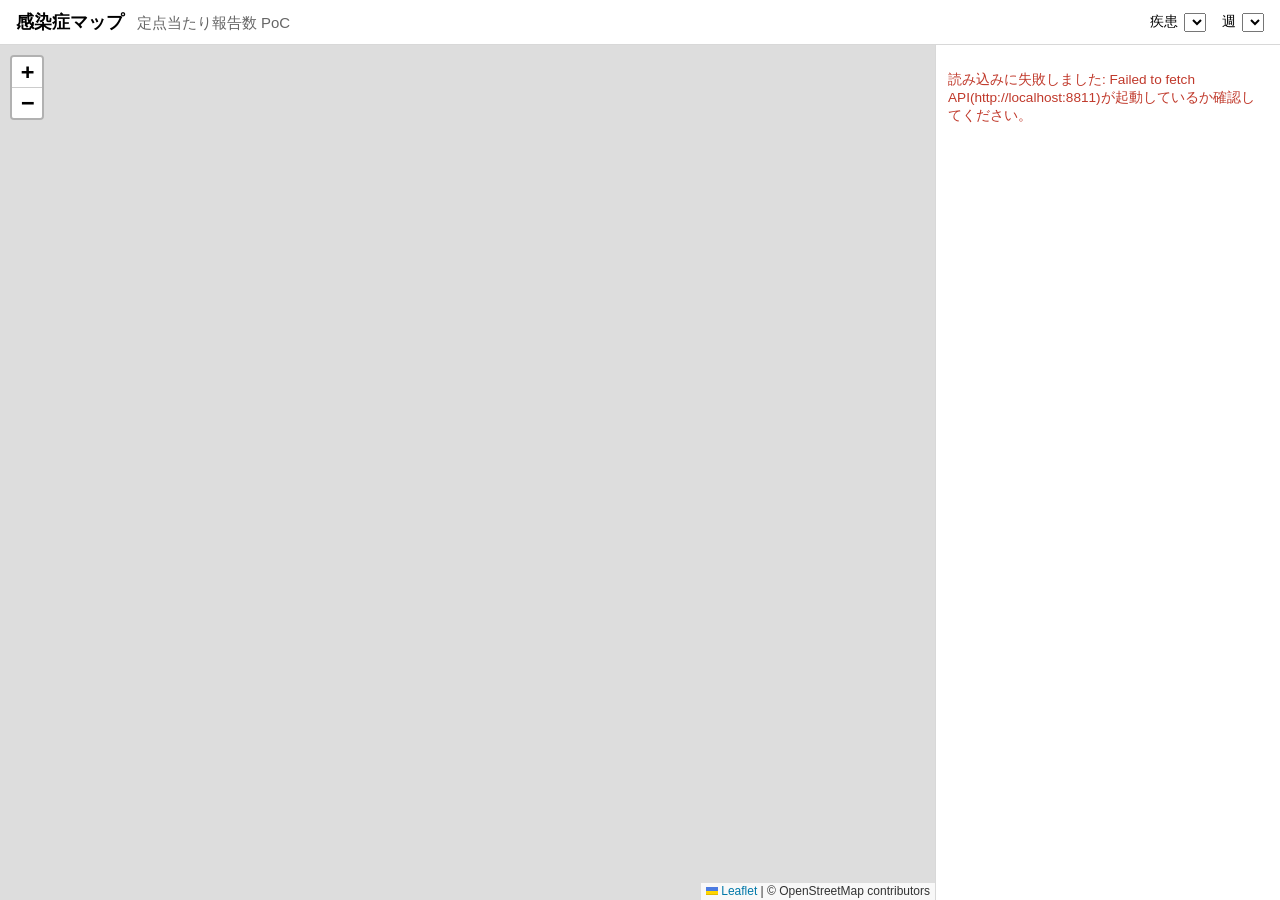
==== frontend/index.html @ 8e567fd1 "Implement MVP: 5-layer infectious disease map pipeline Direct-parse municipalities (神奈川県/千葉市/北九州市/京都" ====
<!doctype html>
<html lang="ja">
<head>
<meta charset="utf-8">
<meta name="viewport" content="width=device-width,initial-scale=1">
<title>感染症マップ (PoC)</title>
<link rel="stylesheet" href="vendor/leaflet/leaflet.css" />
<link rel="stylesheet" href="style.css" />
</head>
<body>
<header>
  <h1>感染症マップ <span class="subtitle">定点当たり報告数 PoC</span></h1>
  <div class="controls">
    <label>疾患
      <select id="disease-select"></select>
    </label>
    <label>週
      <select id="week-select"></select>
    </label>
  </div>
</header>

<main>
  <div id="map"></div>
  <aside id="side-panel">
    <div id="legend"></div>
    <div id="no-data-banner" hidden>この週はこの疾患の報告がありません（全地域0件）。データが無いのではなく「流行なし」を意味します。</div>
    <h2 id="drilldown-title">保健所管区別の内訳</h2>
    <p id="drilldown-hint">地図上の都道府県（神奈川県・京都府・沖縄県）をクリックすると、保健所管区別の内訳が表示されます。</p>
    <table id="drilldown-table" hidden>
      <thead><tr><th>管区</th><th>患者数</th><th>定点当たり報告数</th></tr></thead>
      <tbody></tbody>
    </table>
  </aside>
</main>

<script src="vendor/leaflet/leaflet.js"></script>
<script src="app.js"></script>
</body>
</html>
---- frontend/vendor/leaflet/leaflet.css ----
/* required styles */

.leaflet-pane,
.leaflet-tile,
.leaflet-marker-icon,
.leaflet-marker-shadow,
.leaflet-tile-container,
.leaflet-pane > svg,
.leaflet-pane > canvas,
.leaflet-zoom-box,
.leaflet-image-layer,
.leaflet-layer {
	position: absolute;
	left: 0;
	top: 0;
	}
.leaflet-container {
	overflow: hidden;
	}
.leaflet-tile,
.leaflet-marker-icon,
.leaflet-marker-shadow {
	-webkit-user-select: none;
	   -moz-user-select: none;
	        user-select: none;
	  -webkit-user-drag: none;
	}
/* Prevents IE11 from highlighting tiles in blue */
.leaflet-tile::selection {
	background: transparent;
}
/* Safari renders non-retina tile on retina better with this, but Chrome is worse */
.leaflet-safari .leaflet-tile {
	image-rendering: -webkit-optimize-contrast;
	}
/* hack that prevents hw layers "stretching" when loading new tiles */
.leaflet-safari .leaflet-tile-container {
	width: 1600px;
	height: 1600px;
	-webkit-transform-origin: 0 0;
	}
.leaflet-marker-icon,
.leaflet-marker-shadow {
	display: block;
	}
/* .leaflet-container svg: reset svg max-width decleration shipped in Joomla! (joomla.org) 3.x */
/* .leaflet-container img: map is broken in FF if you have max-width: 100% on tiles */
.leaflet-container .leaflet-overlay-pane svg {
	max-width: none !important;
	max-height: none !important;
	}
.leaflet-container .leaflet-marker-pane img,
.leaflet-container .leaflet-shadow-pane img,
.leaflet-container .leaflet-tile-pane img,
.leaflet-container img.leaflet-image-layer,
.leaflet-container .leaflet-tile {
	max-width: none !important;
	max-height: none !important;
	width: auto;
	padding: 0;
	}

.leaflet-container img.leaflet-tile {
	/* See: https://bugs.chromium.org/p/chromium/issues/detail?id=600120 */
	mix-blend-mode: plus-lighter;
}

.leaflet-container.leaflet-touch-zoom {
	-ms-touch-action: pan-x pan-y;
	touch-action: pan-x pan-y;
	}
.leaflet-container.leaflet-touch-drag {
	-ms-touch-action: pinch-zoom;
	/* Fallback for FF which doesn't support pinch-zoom */
	touch-action: none;
	touch-action: pinch-zoom;
}
.leaflet-container.leaflet-touch-drag.leaflet-touch-zoom {
	-ms-touch-action: none;
	touch-action: none;
}
.leaflet-container {
	-webkit-tap-highlight-color: transparent;
}
.leaflet-container a {
	-webkit-tap-highlight-color: rgba(51, 181, 229, 0.4);
}
.leaflet-tile {
	filter: inherit;
	visibility: hidden;
	}
.leaflet-tile-loaded {
	visibility: inherit;
	}
.leaflet-zoom-box {
	width: 0;
	height: 0;
	-moz-box-sizing: border-box;
	     box-sizing: border-box;
	z-index: 800;
	}
/* workaround for https://bugzilla.mozilla.org/show_bug.cgi?id=888319 */
.leaflet-overlay-pane svg {
	-moz-user-select: none;
	}

.leaflet-pane         { z-index: 400; }

.leaflet-tile-pane    { z-index: 200; }
.leaflet-overlay-pane { z-index: 400; }
.leaflet-shadow-pane  { z-index: 500; }
.leaflet-marker-pane  { z-index: 600; }
.leaflet-tooltip-pane   { z-index: 650; }
.leaflet-popup-pane   { z-index: 700; }

.leaflet-map-pane canvas { z-index: 100; }
.leaflet-map-pane svg    { z-index: 200; }

.leaflet-vml-shape {
	width: 1px;
	height: 1px;
	}
.lvml {
	behavior: url(#default#VML);
	display: inline-block;
	position: absolute;
	}


/* control positioning */

.leaflet-control {
	position: relative;
	z-index: 800;
	pointer-events: visiblePainted; /* IE 9-10 doesn't have auto */
	pointer-events: auto;
	}
.leaflet-top,
.leaflet-bottom {
	position: absolute;
	z-index: 1000;
	pointer-events: none;
	}
.leaflet-top {
	top: 0;
	}
.leaflet-right {
	right: 0;
	}
.leaflet-bottom {
	bottom: 0;
	}
.leaflet-left {
	left: 0;
	}
.leaflet-control {
	float: left;
	clear: both;
	}
.leaflet-right .leaflet-control {
	float: right;
	}
.leaflet-top .leaflet-control {
	margin-top: 10px;
	}
.leaflet-bottom .leaflet-control {
	margin-bottom: 10px;
	}
.leaflet-left .leaflet-control {
	margin-left: 10px;
	}
.leaflet-right .leaflet-control {
	margin-right: 10px;
	}


/* zoom and fade animations */

.leaflet-fade-anim .leaflet-popup {
	opacity: 0;
	-webkit-transition: opacity 0.2s linear;
	   -moz-transition: opacity 0.2s linear;
	        transition: opacity 0.2s linear;
	}
.leaflet-fade-anim .leaflet-map-pane .leaflet-popup {
	opacity: 1;
	}
.leaflet-zoom-animated {
	-webkit-transform-origin: 0 0;
	    -ms-transform-origin: 0 0;
	        transform-origin: 0 0;
	}
svg.leaflet-zoom-animated {
	will-change: transform;
}

.leaflet-zoom-anim .leaflet-zoom-animated {
	-webkit-transition: -webkit-transform 0.25s cubic-bezier(0,0,0.25,1);
	   -moz-transition:    -moz-transform 0.25s cubic-bezier(0,0,0.25,1);
	        transition:         transform 0.25s cubic-bezier(0,0,0.25,1);
	}
.leaflet-zoom-anim .leaflet-tile,
.leaflet-pan-anim .leaflet-tile {
	-webkit-transition: none;
	   -moz-transition: none;
	        transition: none;
	}

.leaflet-zoom-anim .leaflet-zoom-hide {
	visibility: hidden;
	}


/* cursors */

.leaflet-interactive {
	cursor: pointer;
	}
.leaflet-grab {
	cursor: -webkit-grab;
	cursor:    -moz-grab;
	cursor:         grab;
	}
.leaflet-crosshair,
.leaflet-crosshair .leaflet-interactive {
	cursor: crosshair;
	}
.leaflet-popup-pane,
.leaflet-control {
	cursor: auto;
	}
.leaflet-dragging .leaflet-grab,
.leaflet-dragging .leaflet-grab .leaflet-interactive,
.leaflet-dragging .leaflet-marker-draggable {
	cursor: move;
	cursor: -webkit-grabbing;
	cursor:    -moz-grabbing;
	cursor:         grabbing;
	}

/* marker & overlays interactivity */
.leaflet-marker-icon,
.leaflet-marker-shadow,
.leaflet-image-layer,
.leaflet-pane > svg path,
.leaflet-tile-container {
	pointer-events: none;
	}

.leaflet-marker-icon.leaflet-interactive,
.leaflet-image-layer.leaflet-interactive,
.leaflet-pane > svg path.leaflet-interactive,
svg.leaflet-image-layer.leaflet-interactive path {
	pointer-events: visiblePainted; /* IE 9-10 doesn't have auto */
	pointer-events: auto;
	}

/* visual tweaks */

.leaflet-container {
	background: #ddd;
	outline-offset: 1px;
	}
.leaflet-container a {
	color: #0078A8;
	}
.leaflet-zoom-box {
	border: 2px dotted #38f;
	background: rgba(255,255,255,0.5);
	}


/* general typography */
.leaflet-container {
	font-family: "Helvetica Neue", Arial, Helvetica, sans-serif;
	font-size: 12px;
	font-size: 0.75rem;
	line-height: 1.5;
	}


/* general toolbar styles */

.leaflet-bar {
	box-shadow: 0 1px 5px rgba(0,0,0,0.65);
	border-radius: 4px;
	}
.leaflet-bar a {
	background-color: #fff;
	border-bottom: 1px solid #ccc;
	width: 26px;
	height: 26px;
	line-height: 26px;
	display: block;
	text-align: center;
	text-decoration: none;
	color: black;
	}
.leaflet-bar a,
.leaflet-control-layers-toggle {
	background-position: 50% 50%;
	background-repeat: no-repeat;
	display: block;
	}
.leaflet-bar a:hover,
.leaflet-bar a:focus {
	background-color: #f4f4f4;
	}
.leaflet-bar a:first-child {
	border-top-left-radius: 4px;
	border-top-right-radius: 4px;
	}
.leaflet-bar a:last-child {
	border-bottom-left-radius: 4px;
	border-bottom-right-radius: 4px;
	border-bottom: none;
	}
.leaflet-bar a.leaflet-disabled {
	cursor: default;
	background-color: #f4f4f4;
	color: #bbb;
	}

.leaflet-touch .leaflet-bar a {
	width: 30px;
	height: 30px;
	line-height: 30px;
	}
.leaflet-touch .leaflet-bar a:first-child {
	border-top-left-radius: 2px;
	border-top-right-radius: 2px;
	}
.leaflet-touch .leaflet-bar a:last-child {
	border-bottom-left-radius: 2px;
	border-bottom-right-radius: 2px;
	}

/* zoom control */

.leaflet-control-zoom-in,
.leaflet-control-zoom-out {
	font: bold 18px 'Lucida Console', Monaco, monospace;
	text-indent: 1px;
	}

.leaflet-touch .leaflet-control-zoom-in, .leaflet-touch .leaflet-control-zoom-out  {
	font-size: 22px;
	}


/* layers control */

.leaflet-control-layers {
	box-shadow: 0 1px 5px rgba(0,0,0,0.4);
	background: #fff;
	border-radius: 5px;
	}
.leaflet-control-layers-toggle {
	background-image: url(images/layers.png);
	width: 36px;
	height: 36px;
	}
.leaflet-retina .leaflet-control-layers-toggle {
	background-image: url(images/layers-2x.png);
	background-size: 26px 26px;
	}
.leaflet-touch .leaflet-control-layers-toggle {
	width: 44px;
	height: 44px;
	}
.leaflet-control-layers .leaflet-control-layers-list,
.leaflet-control-layers-expanded .leaflet-control-layers-toggle {
	display: none;
	}
.leaflet-control-layers-expanded .leaflet-control-layers-list {
	display: block;
	position: relative;
	}
.leaflet-control-layers-expanded {
	padding: 6px 10px 6px 6px;
	color: #333;
	background: #fff;
	}
.leaflet-control-layers-scrollbar {
	overflow-y: scroll;
	overflow-x: hidden;
	padding-right: 5px;
	}
.leaflet-control-layers-selector {
	margin-top: 2px;
	position: relative;
	top: 1px;
	}
.leaflet-control-layers label {
	display: block;
	font-size: 13px;
	font-size: 1.08333em;
	}
.leaflet-control-layers-separator {
	height: 0;
	border-top: 1px solid #ddd;
	margin: 5px -10px 5px -6px;
	}

/* Default icon URLs */
.leaflet-default-icon-path { /* used only in path-guessing heuristic, see L.Icon.Default */
	background-image: url(images/marker-icon.png);
	}


/* attribution and scale controls */

.leaflet-container .leaflet-control-attribution {
	background: #fff;
	background: rgba(255, 255, 255, 0.8);
	margin: 0;
	}
.leaflet-control-attribution,
.leaflet-control-scale-line {
	padding: 0 5px;
	color: #333;
	line-height: 1.4;
	}
.leaflet-control-attribution a {
	text-decoration: none;
	}
.leaflet-control-attribution a:hover,
.leaflet-control-attribution a:focus {
	text-decoration: underline;
	}
.leaflet-attribution-flag {
	display: inline !important;
	vertical-align: baseline !important;
	width: 1em;
	height: 0.6669em;
	}
.leaflet-left .leaflet-control-scale {
	margin-left: 5px;
	}
.leaflet-bottom .leaflet-control-scale {
	margin-bottom: 5px;
	}
.leaflet-control-scale-line {
	border: 2px solid #777;
	border-top: none;
	line-height: 1.1;
	padding: 2px 5px 1px;
	white-space: nowrap;
	-moz-box-sizing: border-box;
	     box-sizing: border-box;
	background: rgba(255, 255, 255, 0.8);
	text-shadow: 1px 1px #fff;
	}
.leaflet-control-scale-line:not(:first-child) {
	border-top: 2px solid #777;
	border-bottom: none;
	margin-top: -2px;
	}
.leaflet-control-scale-line:not(:first-child):not(:last-child) {
	border-bottom: 2px solid #777;
	}

.leaflet-touch .leaflet-control-attribution,
.leaflet-touch .leaflet-control-layers,
.leaflet-touch .leaflet-bar {
	box-shadow: none;
	}
.leaflet-touch .leaflet-control-layers,
.leaflet-touch .leaflet-bar {
	border: 2px solid rgba(0,0,0,0.2);
	background-clip: padding-box;
	}


/* popup */

.leaflet-popup {
	position: absolute;
	text-align: center;
	margin-bottom: 20px;
	}
.leaflet-popup-content-wrapper {
	padding: 1px;
	text-align: left;
	border-radius: 12px;
	}
.leaflet-popup-content {
	margin: 13px 24px 13px 20px;
	line-height: 1.3;
	font-size: 13px;
	font-size: 1.08333em;
	min-height: 1px;
	}
.leaflet-popup-content p {
	margin: 17px 0;
	margin: 1.3em 0;
	}
.leaflet-popup-tip-container {
	width: 40px;
	height: 20px;
	position: absolute;
	left: 50%;
	margin-top: -1px;
	margin-left: -20px;
	overflow: hidden;
	pointer-events: none;
	}
.leaflet-popup-tip {
	width: 17px;
	height: 17px;
	padding: 1px;

	margin: -10px auto 0;
	pointer-events: auto;

	-webkit-transform: rotate(45deg);
	   -moz-transform: rotate(45deg);
	    -ms-transform: rotate(45deg);
	        transform: rotate(45deg);
	}
.leaflet-popup-content-wrapper,
.leaflet-popup-tip {
	background: white;
	color: #333;
	box-shadow: 0 3px 14px rgba(0,0,0,0.4);
	}
.leaflet-container a.leaflet-popup-close-button {
	position: absolute;
	top: 0;
	right: 0;
	border: none;
	text-align: center;
	width: 24px;
	height: 24px;
	font: 16px/24px Tahoma, Verdana, sans-serif;
	color: #757575;
	text-decoration: none;
	background: transparent;
	}
.leaflet-container a.leaflet-popup-close-button:hover,
.leaflet-container a.leaflet-popup-close-button:focus {
	color: #585858;
	}
.leaflet-popup-scrolled {
	overflow: auto;
	}

.leaflet-oldie .leaflet-popup-content-wrapper {
	-ms-zoom: 1;
	}
.leaflet-oldie .leaflet-popup-tip {
	width: 24px;
	margin: 0 auto;

	-ms-filter: "progid:DXImageTransform.Microsoft.Matrix(M11=0.70710678, M12=0.70710678, M21=-0.70710678, M22=0.70710678)";
	filter: progid:DXImageTransform.Microsoft.Matrix(M11=0.70710678, M12=0.70710678, M21=-0.70710678, M22=0.70710678);
	}

.leaflet-oldie .leaflet-control-zoom,
.leaflet-oldie .leaflet-control-layers,
.leaflet-oldie .leaflet-popup-content-wrapper,
.leaflet-oldie .leaflet-popup-tip {
	border: 1px solid #999;
	}


/* div icon */

.leaflet-div-icon {
	background: #fff;
	border: 1px solid #666;
	}


/* Tooltip */
/* Base styles for the element that has a tooltip */
.leaflet-tooltip {
	position: absolute;
	padding: 6px;
	background-color: #fff;
	border: 1px solid #fff;
	border-radius: 3px;
	color: #222;
	white-space: nowrap;
	-webkit-user-select: none;
	-moz-user-select: none;
	-ms-user-select: none;
	user-select: none;
	pointer-events: none;
	box-shadow: 0 1px 3px rgba(0,0,0,0.4);
	}
.leaflet-tooltip.leaflet-interactive {
	cursor: pointer;
	pointer-events: auto;
	}
.leaflet-tooltip-top:before,
.leaflet-tooltip-bottom:before,
.leaflet-tooltip-left:before,
.leaflet-tooltip-right:before {
	position: absolute;
	pointer-events: none;
	border: 6px solid transparent;
	background: transparent;
	content: "";
	}

/* Directions */

.leaflet-tooltip-bottom {
	margin-top: 6px;
}
.leaflet-tooltip-top {
	margin-top: -6px;
}
.leaflet-tooltip-bottom:before,
.leaflet-tooltip-top:before {
	left: 50%;
	margin-left: -6px;
	}
.leaflet-tooltip-top:before {
	bottom: 0;
	margin-bottom: -12px;
	border-top-color: #fff;
	}
.leaflet-tooltip-bottom:before {
	top: 0;
	margin-top: -12px;
	margin-left: -6px;
	border-bottom-color: #fff;
	}
.leaflet-tooltip-left {
	margin-left: -6px;
}
.leaflet-tooltip-right {
	margin-left: 6px;
}
.leaflet-tooltip-left:before,
.leaflet-tooltip-right:before {
	top: 50%;
	margin-top: -6px;
	}
.leaflet-tooltip-left:before {
	right: 0;
	margin-right: -12px;
	border-left-color: #fff;
	}
.leaflet-tooltip-right:before {
	left: 0;
	margin-left: -12px;
	border-right-color: #fff;
	}

/* Printing */

@media print {
	/* Prevent printers from removing background-images of controls. */
	.leaflet-control {
		-webkit-print-color-adjust: exact;
		print-color-adjust: exact;
		}
	}
---- frontend/style.css ----
:root {
  color-scheme: light dark;
  font-family: -apple-system, BlinkMacSystemFont, "Segoe UI", sans-serif;
}

body {
  margin: 0;
  display: flex;
  flex-direction: column;
  height: 100vh;
}

header {
  padding: 10px 16px;
  border-bottom: 1px solid rgba(127, 127, 127, 0.3);
  display: flex;
  align-items: center;
  justify-content: space-between;
  flex-wrap: wrap;
  gap: 8px;
}

header h1 {
  font-size: 1.1rem;
  margin: 0;
}

.subtitle {
  font-weight: 400;
  opacity: 0.6;
  font-size: 0.85em;
  margin-left: 8px;
}

.controls {
  display: flex;
  gap: 16px;
}

.controls label {
  font-size: 0.85rem;
  display: flex;
  gap: 6px;
  align-items: center;
}

main {
  flex: 1;
  display: flex;
  min-height: 0;
}

#map {
  flex: 1;
}

#side-panel {
  width: 320px;
  padding: 12px;
  overflow-y: auto;
  border-left: 1px solid rgba(127, 127, 127, 0.3);
  font-size: 0.85rem;
}

#legend {
  margin-bottom: 12px;
}

#legend .bar {
  height: 12px;
  border-radius: 4px;
  background: linear-gradient(to right, #fee8c8, #e34a33);
}

#legend .scale-labels {
  display: flex;
  justify-content: space-between;
  margin-top: 4px;
  opacity: 0.7;
}

#legend .no-data-swatch {
  display: inline-block;
  width: 14px;
  height: 14px;
  margin-right: 6px;
  vertical-align: middle;
  background-image: repeating-linear-gradient(45deg, #999 0, #999 2px, transparent 2px, transparent 6px);
  border: 1px solid #999;
}

#no-data-banner {
  background: rgba(150, 150, 150, 0.15);
  border: 1px solid rgba(150, 150, 150, 0.4);
  border-radius: 6px;
  padding: 8px;
  margin-bottom: 12px;
}

#drilldown-title {
  font-size: 0.95rem;
  margin: 6px 0;
}

#drilldown-hint {
  opacity: 0.7;
}

table {
  width: 100%;
  border-collapse: collapse;
}

th, td {
  text-align: left;
  padding: 4px 6px;
  border-bottom: 1px solid rgba(127, 127, 127, 0.2);
}
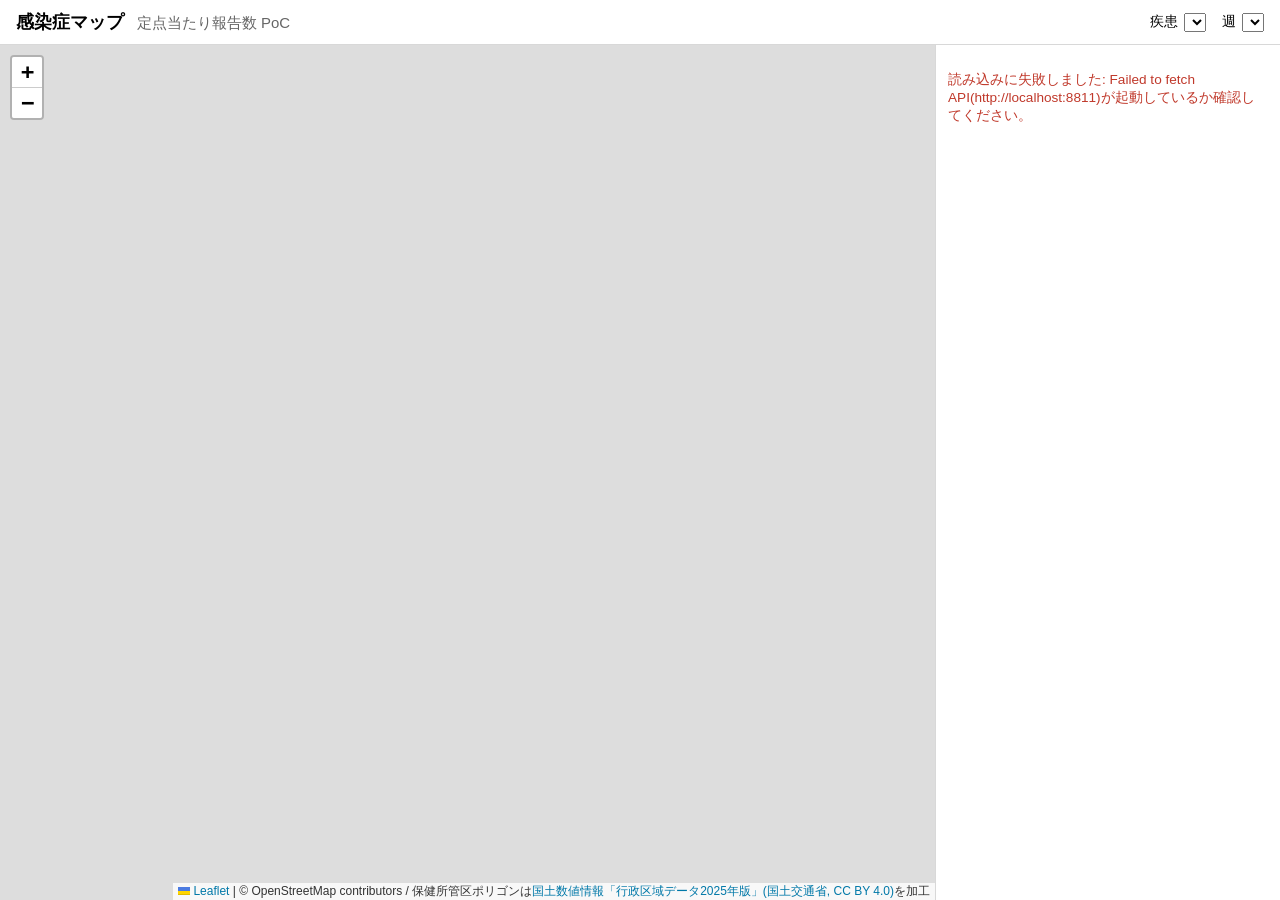
==== commit 91191389: "京都府の保健所管区ポリゴンを追加し、クリックでズーム表示できるようにする 保健所管区の境界線を配布している統一データセットは無いため、市区町村 ポリゴン(npmパッケージ japan-chorople" ====
--- a/frontend/index.html
+++ b/frontend/index.html
@@ -21,7 +21,9 @@
 </header>
 
 <main>
-  <div id="map"></div>
+  <div id="map">
+    <button id="back-to-japan" hidden>&larr; 全国に戻る</button>
+  </div>
   <aside id="side-panel">
     <div id="legend"></div>
     <div id="no-data-banner" hidden>この週はこの疾患の報告がありません（全地域0件）。データが無いのではなく「流行なし」を意味します。</div>
--- a/frontend/style.css
+++ b/frontend/style.css
@@ -52,6 +52,20 @@
 
 #map {
   flex: 1;
+  position: relative;
+}
+
+#back-to-japan {
+  position: absolute;
+  top: 10px;
+  right: 10px;
+  z-index: 1000;
+  padding: 6px 12px;
+  border: 1px solid rgba(127, 127, 127, 0.4);
+  border-radius: 4px;
+  background: white;
+  cursor: pointer;
+  font-size: 0.85rem;
 }
 
 #side-panel {
